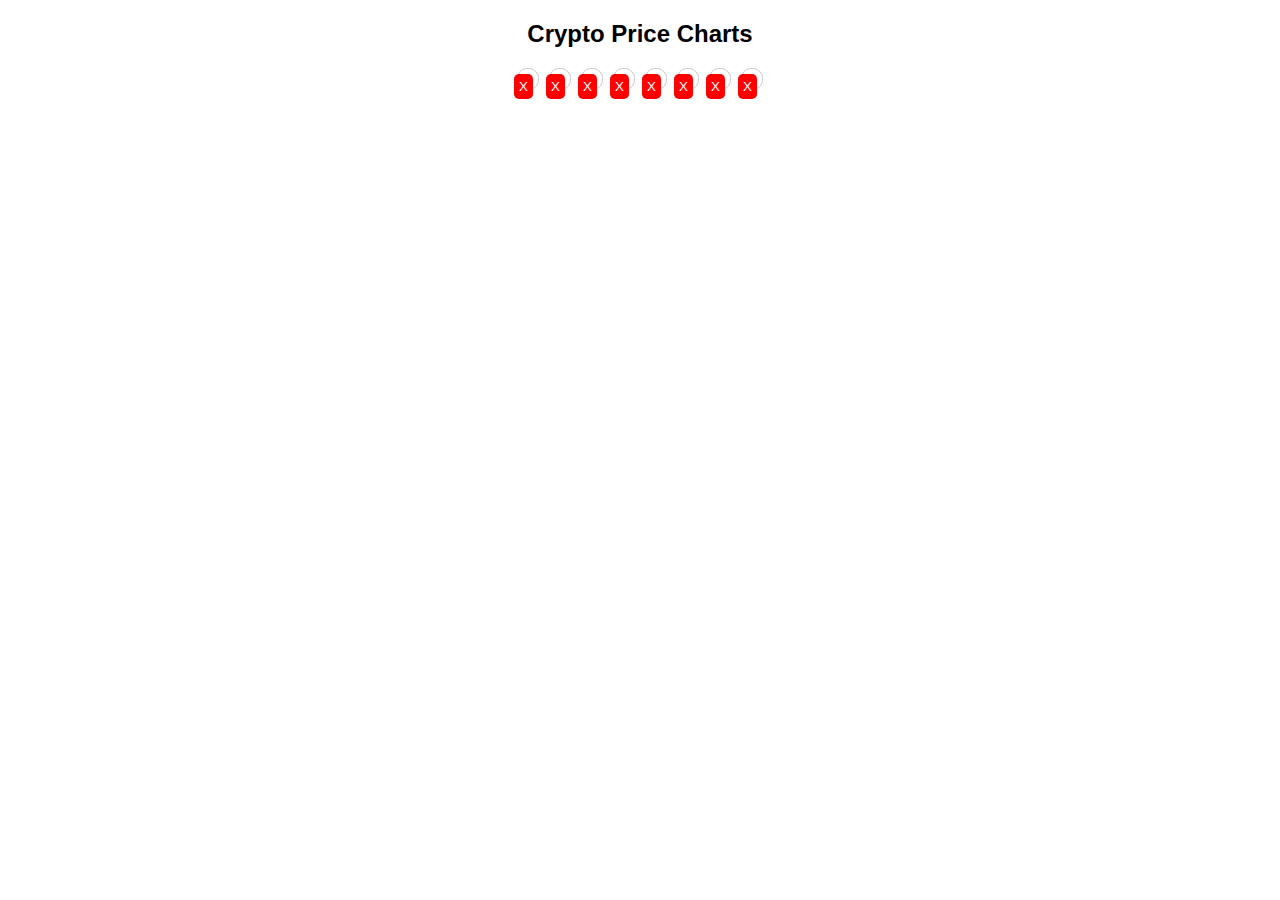
==== Prices.html @ b5bed255 "Plus Prices." ====
<!DOCTYPE html>
<html lang="en">
<head>
    <meta charset="UTF-8">
    <meta name="viewport" content="width=device-width, initial-scale=1.0">
    <title>Crypto Price Charts</title>
    <script src="https://widgets.coingecko.com/gecko-coin-price-chart-widget.js"></script>
    <style>
        body {
            font-family: Arial, sans-serif;
            text-align: center;
        }
        #widget-container {
            display: flex;
            flex-wrap: wrap;
            justify-content: center;
            gap: 10px;
            margin-top: 20px;
        }
        .widget-box {
            border: 1px solid #ccc;
            padding: 10px;
            border-radius: 10px;
            position: relative;
        }
        .remove-btn {
            position: absolute;
            top: 5px;
            right: 5px;
            background: red;
            color: white;
            border: none;
            cursor: pointer;
            padding: 5px;
            border-radius: 5px;
        }
    </style>
</head>
<body>

    <h2>Crypto Price Charts</h2>
    
    <div id="widget-container"></div>

    <script>
        // Hidden variable containing predefined cryptocurrency IDs
        const cryptoIds = [
            "official-trump", "solana", "bitcoin", "ripple",
            "ethereum", "dogecoin", "aleo", "1inch"
        ];

        function addWidget(cryptoId) {
            if (!cryptoId) return;

            const widgetContainer = document.getElementById('widget-container');

            // Create a div to hold the widget
            const widgetBox = document.createElement('div');
            widgetBox.className = 'widget-box';

            // Create remove button
            const removeBtn = document.createElement('button');
            removeBtn.innerText = 'X';
            removeBtn.className = 'remove-btn';
            removeBtn.onclick = () => widgetBox.remove();

            // Create the widget element
            const widget = document.createElement('gecko-coin-price-chart-widget');
            widget.setAttribute('locale', 'en');
            widget.setAttribute('outlined', 'true');
            widget.setAttribute('coin-id', cryptoId);
            widget.setAttribute('initial-currency', 'aud'); // Set currency to AUD

            // Append elements
            widgetBox.appendChild(removeBtn);
            widgetBox.appendChild(widget);
            widgetContainer.appendChild(widgetBox);
        }

        // Load widgets for predefined crypto IDs on page load
        window.onload = function () {
            cryptoIds.forEach(addWidget);
        };
    </script>

</body>
</html>
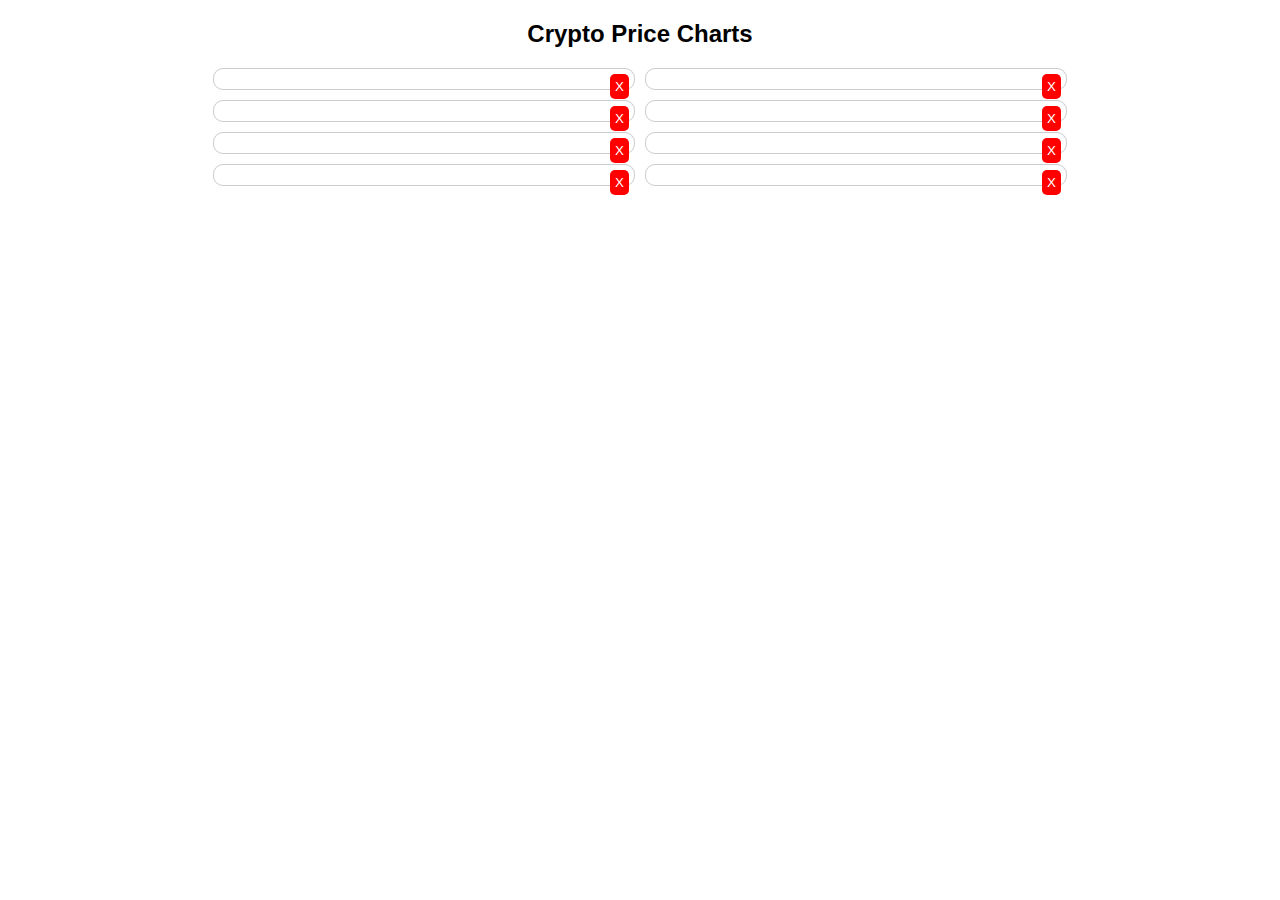
==== commit 35e37390: "widget width change" ====
--- a/Prices.html
+++ b/Prices.html
@@ -22,6 +22,7 @@
             padding: 10px;
             border-radius: 10px;
             position: relative;
+			width: 400px; /* Set a fixed width */
         }
         .remove-btn {
             position: absolute;
